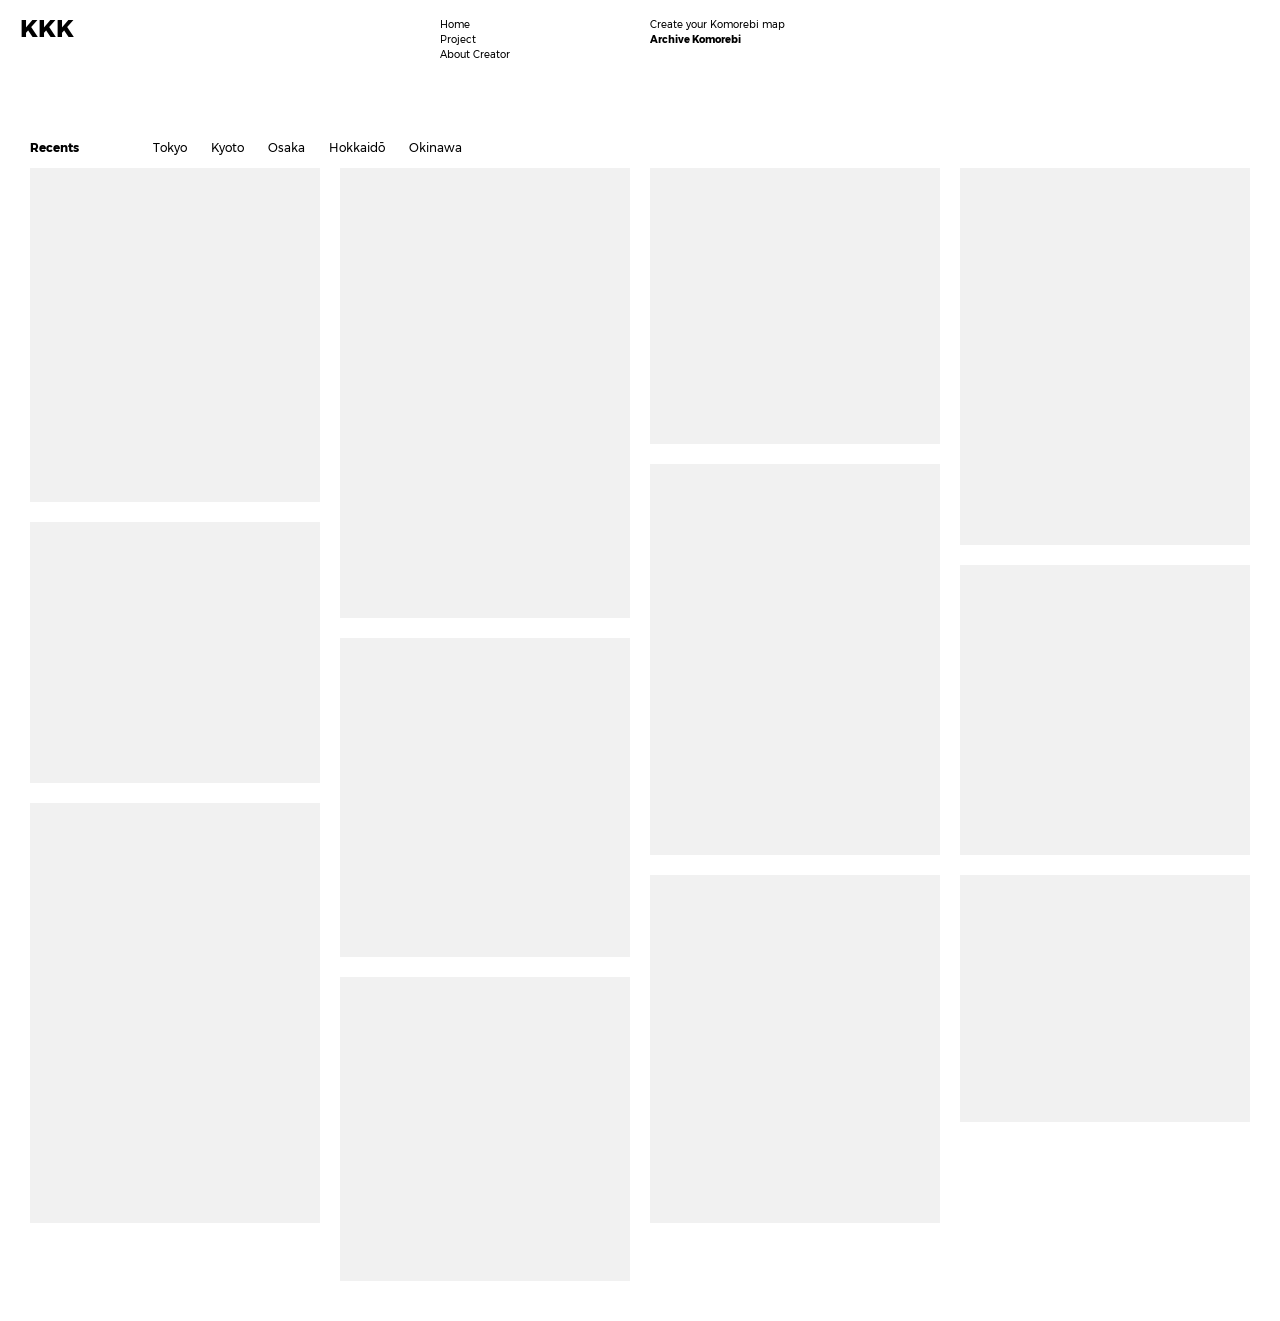
==== archivo/index.html @ c62bb5fe "Primer commit - KOMOREBI" ====
<!DOCTYPE html>
<html lang="en">

<head>
    <meta charset="UTF-8">
    <meta name="viewport" content="width=device-width, initial-scale=1.0">

    <title>KOMOREBI — Archive</title>

    <link rel="stylesheet" href="archivo.css">
    <script src="archivo.js" defer></script>
</head>

<body>

    <!-- ===================================
         NAVEGACIÓN PRINCIPAL
    =================================== -->

    <header class="cabecera">

        <a href="../index.html#home" class="logo">KKK</a>

        <nav class="navegacion" aria-label="Main navigation">

            <div class="grupo-nav">
                <a href="../index.html#home">Home</a>
                <a href="../index.html#project">Project</a>
                <a href="../index.html#creator">About Creator</a>
            </div>

            <div class="grupo-nav">
                <a href="../generador-mapas/index.html">
                    Create your Komorebi map
                </a>
                <a href="index.html" class="activo"
                   aria-current="page">
                    Archive Komorebi
                </a>
            </div>

        </nav>

    </header>

    <main class="archivo">

        <!-- ===================================
             FILTROS DEL ARCHIVO
        =================================== -->

        <nav class="filtros-archivo"
             aria-label="Archive filters">

            <button
                type="button"
                class="filtro activo"
                data-filtro="Recents"
                aria-pressed="true">
                Recents
            </button>

            <button
                type="button"
                class="filtro"
                data-filtro="Tokyo"
                aria-pressed="false">
                Tokyo
            </button>

            <button
                type="button"
                class="filtro"
                data-filtro="Kyoto"
                aria-pressed="false">
                Kyoto
            </button>

            <button
                type="button"
                class="filtro"
                data-filtro="Osaka"
                aria-pressed="false">
                Osaka
            </button>

            <button
                type="button"
                class="filtro"
                data-filtro="Hokkaidō"
                aria-pressed="false">
                Hokkaidō
            </button>

            <button
                type="button"
                class="filtro"
                data-filtro="Okinawa"
                aria-pressed="false">
                Okinawa
            </button>

        

        </nav>

        <!-- ===================================
             VÍDEO PRINCIPAL DEL TERRITORIO
        =================================== -->

        <section
            id="territorio-destacado"
            class="territorio-destacado"
            aria-label="Territory map"
            hidden
        >
            <div
                id="mapa-territorial"
                class="mapa-territorial">
            </div>
        </section>

        <!-- ===================================
             TÍTULO DE LA GALERÍA
        =================================== -->

        <h2
            id="titulo-galeria"
            class="titulo-galeria"
            hidden>
        </h2>


        <!-- ===================================
             GALERÍA DE MAPAS
        =================================== -->

        <section
            id="galeria-archivo"
            class="galeria-archivo"
            aria-label="Komorebi maps">
        </section>

        <p id="mensaje-vacio"
           class="mensaje-vacio"
           hidden>
            No maps available in this category yet.
        </p>

    </main>

</body>

</html>
---- archivo/archivo.css ----
/* ===================================
   TIPOGRAFÍAS
=================================== */

@font-face {
    font-family: "Gontserrat";
    src: url("../fuentes/Gontserrat-Regular.ttf");
    font-weight: 400;
}

@font-face {
    font-family: "Gontserrat";
    src: url("../fuentes/Gontserrat-Bold.ttf");
    font-weight: 700;
}

@font-face {
    font-family: "CxMono";
    src: url("../fuentes/CxMonoTrial-Regular.ttf");
    font-weight: 400;
}

@font-face {
    font-family: "CxMono";
    src: url("../fuentes/CxMonoTrial-Medium.ttf");
    font-weight: 500;
}


/* ===================================
   CONFIGURACIÓN GENERAL
=================================== */

* {
    box-sizing: border-box;
}

html {
    scroll-behavior: smooth;
}

body {
    margin: 0;
    background: #ffffff;
    color: #000000;
    font-family: "Gontserrat", sans-serif;
}

a {
    color: inherit;
    text-decoration: none;
}

button {
    font: inherit;
}


/* ===================================
   CABECERA — IGUAL QUE EL LANDING
=================================== */

.cabecera {
    position: absolute;
    top: 0;
    left: 0;
    width: 100%;
    padding: 17px 20px 0;

    display: grid;
    grid-template-columns: repeat(6, minmax(0, 1fr));
    column-gap: 20px;
    align-items: start;

    z-index: 10;
}

.logo {
    grid-column: 1 / 2;
    font-size: 24px;
    font-weight: 700;
    line-height: 1;
}

.navegacion {
    grid-column: 3 / 7;

    display: grid;
    grid-template-columns: repeat(4, minmax(0, 1fr));
    column-gap: 20px;
}

.grupo-nav {
    display: flex;
    flex-direction: column;
    align-items: flex-start;
}

.grupo-nav:first-child {
    grid-column: 1 / 2;
}

.grupo-nav:last-child {
    grid-column: 2 / 4;
}

.grupo-nav a {
    font-size: 10px;
    font-weight: 400;
    line-height: 15px;
    white-space: nowrap;
}

.grupo-nav a.activo {
    font-weight: 700;
}


/* ===================================
   ARCHIVO
=================================== */

.archivo {
    padding: 140px 30px 40px;
}


/* ===================================
   FILTROS
=================================== */

.filtros-archivo {
    display: flex;
    align-items: center;
    flex-wrap: wrap;
    gap: 24px;
    margin-bottom: 12px;
}

.filtro {
    appearance: none;
    border: 0;
    border-radius: 0;
    padding: 0;
    background: transparent;

    color: #000000;
    font-family: "Gontserrat", sans-serif;
    font-size: 12px;
    font-weight: 400;
    line-height: 16px;

    cursor: pointer;
}

.filtro:first-child {
    margin-right: 50px;
}

.filtro.activo {
    font-weight: 700;
}

.filtro:hover {
    opacity: 0.55;
}

.filtro:focus-visible {
    outline: 1px solid #000000;
    outline-offset: 4px;
}


/* ===================================
   TERRITORIO DESTACADO
=================================== */

.territorio-destacado {
    width: 100%;
    margin: 0 0 55px;
}

.territorio-destacado[hidden] {
    display: none;
}

.mapa-territorial {
    position: relative;
    width: 100%;
    aspect-ratio: 16 / 7;
    overflow: hidden;
    background: #ffffff;
}

.mapa-territorial video,
.mapa-territorial canvas,
.mapa-territorial svg {
    display: block;
    width: 100%;
    height: 100%;
}

.mapa-territorial video {
    object-fit: cover;
    object-position: center;
    border: none;
}


/* ===================================
   TÍTULO DE GALERÍA TERRITORIAL
=================================== */

.titulo-galeria {
    margin: 0 0 14px;
    font-family: "Gontserrat", sans-serif;
    font-size: 18px;
    font-weight: 700;
    line-height: 1.2;
}

.titulo-galeria[hidden] {
    display: none;
}


/* ===================================
   GALERÍA MASONRY
=================================== */

.galeria-archivo {
    display: grid;
    grid-template-columns: repeat(4, minmax(0, 1fr));
    gap: 20px;
    align-items: start;
}

.columna-mapas {
    display: flex;
    flex-direction: column;
    gap: 20px;
    min-width: 0;
}

.tarjeta-mapa {
    display: block;
    width: 100%;
    margin: 0;
    padding: 0;
}

.imagen-mapa {
    display: block;
    width: 100%;
    height: auto;
    background: #f1f1f1;
}

.tarjeta-mapa img,
.tarjeta-mapa video {
    display: block;
    width: 100%;
    height: auto;
}

.tarjeta-mapa img:not([src]) {
    display: none;
}

.tarjeta-mapa video {
    background: #ffffff;
}

.imagen-pendiente {
    display: flex;
    align-items: center;
    justify-content: center;

    min-height: 180px;
    background: #f1f1f1;

    font-family: "CxMono", monospace;
    font-size: 11px;
    color: #777777;
}

.mensaje-vacio {
    margin: 30px 0 0;
    font-family: "CxMono", monospace;
    font-size: 12px;
}


/* ===================================
   RESPONSIVE
=================================== */

@media (max-width: 1000px) {
    .galeria-archivo {
        grid-template-columns: repeat(3, minmax(0, 1fr));
    }
}

@media (max-width: 800px) {
    .cabecera {
        grid-template-columns: 1fr;
        row-gap: 24px;
        padding: 20px;
    }

    .navegacion {
        grid-column: 1;
        grid-template-columns: 1fr 1fr;
        gap: 20px;
    }

    .grupo-nav:first-child {
        grid-column: 1;
    }

    .grupo-nav:last-child {
        grid-column: 2;
    }

    .grupo-nav a {
        white-space: normal;
    }

    .archivo {
        padding: 170px 20px 30px;
    }

    .filtros-archivo {
        gap: 16px;
    }

    .filtro {
        font-size: 12px;
    }

    .territorio-destacado {
        margin-bottom: 35px;
    }

    .mapa-territorial {
        aspect-ratio: 16 / 9;
    }

    .titulo-galeria {
        font-size: 16px;
    }

    .galeria-archivo {
        grid-template-columns: repeat(2, minmax(0, 1fr));
        gap: 15px;
    }

    .columna-mapas {
        gap: 15px;
    }
}

@media (max-width: 480px) {
    .archivo {
        padding-top: 180px;
    }

    .galeria-archivo {
        grid-template-columns: 1fr;
    }

    .mapa-territorial {
        aspect-ratio: 4 / 3;
    }
}
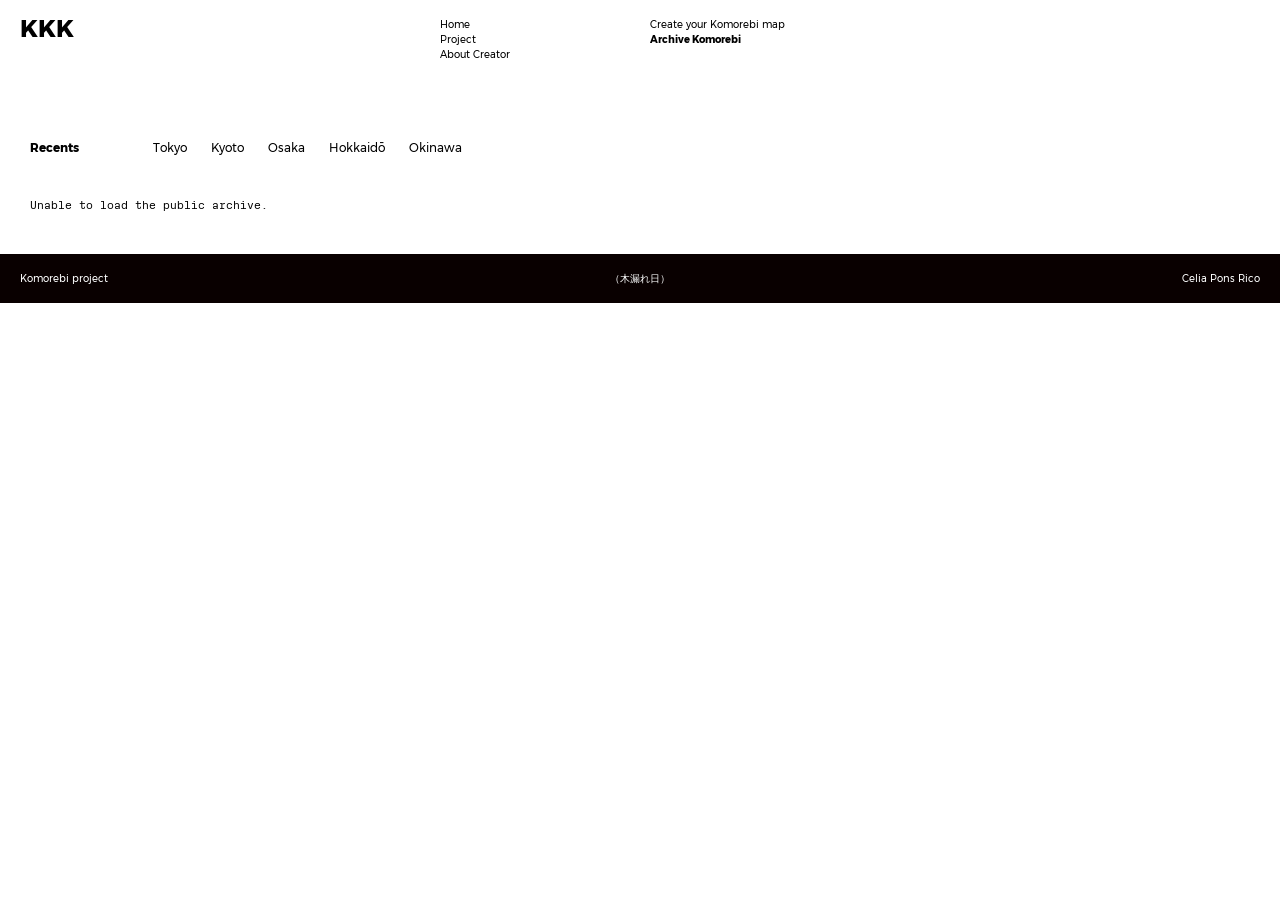
==== commit 5f6de42c: "Actualizacion completa de KOMOREBI" ====
--- a/archivo/index.html
+++ b/archivo/index.html
@@ -9,7 +9,9 @@
     <title>KOMOREBI — Archive</title>
 
     <link rel="stylesheet" href="archivo.css">
+
     <script src="archivo.js" defer></script>
+    <script src="territorios.js" defer></script>
 </head>
 
 <body>
@@ -34,7 +36,9 @@
                 <a href="../generador-mapas/index.html">
                     Create your Komorebi map
                 </a>
-                <a href="index.html" class="activo"
+
+                <a href="index.html"
+                   class="activo"
                    aria-current="page">
                     Archive Komorebi
                 </a>
@@ -101,8 +105,6 @@
                 Okinawa
             </button>
 
-        
-
         </nav>
 
         <!-- ===================================
@@ -113,12 +115,32 @@
             id="territorio-destacado"
             class="territorio-destacado"
             aria-label="Territory map"
-            hidden
-        >
+            hidden>
+
             <div
                 id="mapa-territorial"
                 class="mapa-territorial">
             </div>
+
+            <button
+                id="territorio-principal-boton"
+                class="territorio-principal-boton"
+                type="button"
+                aria-label="More information about territory"
+                hidden>
+
+                <span class="territorio-principal-boton__contenido">
+
+                    <strong id="territorio-principal-nombre"></strong>
+
+                    <span>
+                        Click to see more information about territory
+                    </span>
+
+                </span>
+
+            </button>
+
         </section>
 
         <!-- ===================================
@@ -131,7 +153,6 @@
             hidden>
         </h2>
 
-
         <!-- ===================================
              GALERÍA DE MAPAS
         =================================== -->
@@ -142,14 +163,214 @@
             aria-label="Komorebi maps">
         </section>
 
-        <p id="mensaje-vacio"
-           class="mensaje-vacio"
-           hidden>
+        <p
+            id="mensaje-vacio"
+            class="mensaje-vacio"
+            hidden>
             No maps available in this category yet.
         </p>
 
     </main>
 
+    <!-- ===================================
+         BANNER ORIGINAL DE MAPAS PUBLICADOS
+    =================================== -->
+
+    <div
+        id="territorio-info-modal"
+        class="territorio-info-modal"
+        hidden>
+
+        <div
+            class="territorio-info-modal__fondo"
+            id="territorio-info-fondo">
+        </div>
+
+        <section
+            class="territorio-info-modal__contenido"
+            role="dialog"
+            aria-modal="true"
+            aria-labelledby="territorio-info-titulo">
+
+            <button
+                type="button"
+                id="territorio-info-cerrar"
+                class="territorio-info-modal__cerrar"
+                aria-label="Close territory information">
+                &times;
+            </button>
+
+            <h2
+                id="territorio-info-titulo"
+                class="territorio-info-modal__titulo">
+            </h2>
+
+            <div class="territorio-info-modal__cuerpo">
+
+                <div class="territorio-info-modal__imagen">
+
+                    <img
+                        id="territorio-info-imagen"
+                        alt="Published imaginary territory">
+
+                </div>
+
+                <div class="territorio-info-modal__datos">
+
+                    <div class="territorio-info-modal__descripcion">
+
+                        <h3>
+                            Territory characteristics:
+                        </h3>
+
+                        <p id="territorio-info-texto"></p>
+
+                    </div>
+
+                    <p
+                        id="territorio-info-similitud"
+                        class="territorio-info-modal__similitud">
+                    </p>
+
+                </div>
+
+            </div>
+
+        </section>
+
+    </div>
+
+    <!-- ===================================
+         BANNER DE LOS CINCO TERRITORIOS
+    =================================== -->
+
+    <div
+        id="territorio-principal-modal"
+        class="territorio-principal-modal"
+        hidden>
+
+        <div
+            id="territorio-principal-fondo"
+            class="territorio-principal-modal__fondo">
+        </div>
+
+        <section
+            class="territorio-principal-modal__contenido"
+            role="dialog"
+            aria-modal="true"
+            aria-labelledby="territorio-principal-titulo"
+            tabindex="-1">
+
+            <button
+                id="territorio-principal-cerrar"
+                class="territorio-principal-modal__cerrar"
+                type="button"
+                aria-label="Close territory information">
+                &times;
+            </button>
+
+            <h2
+                id="territorio-principal-titulo"
+                class="territorio-principal-modal__titulo">
+            </h2>
+
+            <div class="territorio-principal-modal__cuerpo">
+
+                <!-- VÍDEO DEL TERRITORIO -->
+
+                <div class="territorio-principal-modal__video">
+
+                    <video
+                        id="territorio-principal-video"
+                        autoplay
+                        muted
+                        loop
+                        playsinline
+                        preload="metadata"
+                        aria-label="Animated territory">
+                    </video>
+                    <div
+    id="territorio-principal-porcentajes"
+    class="territorio-principal-modal__porcentajes"
+    aria-label="Territory parameters">
+
+    <span id="perfil-modernidad"></span>
+    <span id="perfil-envejecimiento"></span>
+
+    <span id="perfil-urbanizacion"></span>
+    <span id="perfil-turismo"></span>
+
+    <span id="perfil-densidad"></span>
+    <span id="perfil-relieve"></span>
+
+</div>
+
+                </div>
+
+                <!-- INFORMACIÓN -->
+
+                <div class="territorio-principal-modal__datos">
+
+                    <div class="territorio-principal-modal__descripcion">
+
+                        <h3>Territory characteristics:</h3>
+
+                        <div id="territorio-principal-textos"></div>
+
+                    </div>
+
+                    <!-- TABLA -->
+
+                    <table class="territorio-principal-modal__tabla">
+
+                        <tbody>
+
+                            <tr>
+                                <th scope="row">Location</th>
+                                <td id="territorio-dato-localizacion"></td>
+                            </tr>
+
+                            <tr>
+                                <th scope="row">Population</th>
+                                <td id="territorio-dato-poblacion"></td>
+                            </tr>
+
+                            <tr>
+                                <th scope="row">Territorial Organization</th>
+                                <td id="territorio-dato-organizacion"></td>
+                            </tr>
+
+                            <tr>
+                                <th scope="row">Characteristics</th>
+                                <td id="territorio-dato-caracteristicas"></td>
+                            </tr>
+
+                        </tbody>
+
+                    </table>
+
+                </div>
+
+            </div>
+
+        </section>
+
+    </div>
+
+    <!-- ===================================
+         FOOTER
+    =================================== -->
+
+    <footer class="pie-pagina">
+
+        <span>Komorebi project</span>
+
+        <span lang="ja">（木漏れ日）</span>
+
+        <span>Celia Pons Rico</span>
+
+    </footer>
+
 </body>
 
 </html>
--- a/archivo/archivo.css
+++ b/archivo/archivo.css
@@ -1,4 +1,3 @@
-
 /* ===================================
    TIPOGRAFÍAS
 =================================== */
@@ -26,7 +25,6 @@
     src: url("../fuentes/CxMonoTrial-Medium.ttf");
     font-weight: 500;
 }
-
 
 /* ===================================
    CONFIGURACIÓN GENERAL
@@ -47,6 +45,10 @@
     font-family: "Gontserrat", sans-serif;
 }
 
+body.modal-abierto {
+    overflow: hidden;
+}
+
 a {
     color: inherit;
     text-decoration: none;
@@ -56,9 +58,8 @@
     font: inherit;
 }
 
-
-/* ===================================
-   CABECERA — IGUAL QUE EL LANDING
+/* ===================================
+   CABECERA
 =================================== */
 
 .cabecera {
@@ -67,12 +68,10 @@
     left: 0;
     width: 100%;
     padding: 17px 20px 0;
-
     display: grid;
     grid-template-columns: repeat(6, minmax(0, 1fr));
     column-gap: 20px;
     align-items: start;
-
     z-index: 10;
 }
 
@@ -85,7 +84,6 @@
 
 .navegacion {
     grid-column: 3 / 7;
-
     display: grid;
     grid-template-columns: repeat(4, minmax(0, 1fr));
     column-gap: 20px;
@@ -116,7 +114,6 @@
     font-weight: 700;
 }
 
-
 /* ===================================
    ARCHIVO
 =================================== */
@@ -124,7 +121,6 @@
 .archivo {
     padding: 140px 30px 40px;
 }
-
 
 /* ===================================
    FILTROS
@@ -144,13 +140,11 @@
     border-radius: 0;
     padding: 0;
     background: transparent;
-
     color: #000000;
     font-family: "Gontserrat", sans-serif;
     font-size: 12px;
     font-weight: 400;
     line-height: 16px;
-
     cursor: pointer;
 }
 
@@ -170,7 +164,6 @@
     outline: 1px solid #000000;
     outline-offset: 4px;
 }
-
 
 /* ===================================
    TERRITORIO DESTACADO
@@ -207,7 +200,6 @@
     border: none;
 }
 
-
 /* ===================================
    TÍTULO DE GALERÍA TERRITORIAL
 =================================== */
@@ -224,7 +216,6 @@
     display: none;
 }
 
-
 /* ===================================
    GALERÍA MASONRY
 =================================== */
@@ -244,24 +235,35 @@
 }
 
 .tarjeta-mapa {
+    position: relative;
     display: block;
     width: 100%;
     margin: 0;
     padding: 0;
+    overflow: hidden;
 }
 
 .imagen-mapa {
+    position: relative;
     display: block;
     width: 100%;
-    height: auto;
+    min-height: 220px;
+    max-height: 520px;
+    overflow: hidden;
     background: #f1f1f1;
 }
 
 .tarjeta-mapa img,
 .tarjeta-mapa video {
+    position: absolute;
+    inset: 0;
     display: block;
     width: 100%;
-    height: auto;
+    height: 100%;
+    object-fit: cover;
+    object-position: center;
+    transform: scale(1.12);
+    transform-origin: center;
 }
 
 .tarjeta-mapa img:not([src]) {
@@ -276,10 +278,8 @@
     display: flex;
     align-items: center;
     justify-content: center;
-
     min-height: 180px;
     background: #f1f1f1;
-
     font-family: "CxMono", monospace;
     font-size: 11px;
     color: #777777;
@@ -291,6 +291,243 @@
     font-size: 12px;
 }
 
+/* ===================================
+   HOVER DE LOS MAPAS
+=================================== */
+
+.tarjeta-mapa__overlay {
+    position: absolute;
+    inset: 0;
+    z-index: 2;
+    display: flex;
+    flex-direction: column;
+    align-items: flex-start;
+    padding: 16px;
+    background: rgba(0, 0, 0, 0.58);
+    color: #ffffff;
+    opacity: 0;
+    visibility: hidden;
+    transition:
+        opacity 0.25s ease,
+        visibility 0.25s ease;
+}
+
+.tarjeta-mapa:hover .tarjeta-mapa__overlay,
+.tarjeta-mapa:focus-within .tarjeta-mapa__overlay {
+    opacity: 1;
+    visibility: visible;
+}
+
+.tarjeta-mapa__nombre {
+    margin: 0 0 5px;
+    font-family: "Gontserrat", sans-serif;
+    font-size: 16px;
+    font-weight: 700;
+    line-height: 1.15;
+    overflow-wrap: anywhere;
+}
+
+.tarjeta-mapa__similitud {
+    margin: 0;
+    font-family: "Gontserrat", sans-serif;
+    font-size: 12px;
+    font-weight: 400;
+    line-height: 1.35;
+}
+
+.tarjeta-mapa__boton {
+    margin-top: 14px;
+    padding: 8px 14px;
+    border: 0;
+    border-radius: 100px;
+    background: #000000;
+    color: #ffffff;
+    font-family: "CxMono", monospace;
+    font-size: 11px;
+    line-height: 1;
+    cursor: pointer;
+    transition: background 0.2s ease;
+}
+
+.tarjeta-mapa__boton:hover {
+    background: #333333;
+}
+
+.tarjeta-mapa__boton:focus-visible {
+    outline: 2px solid #ffffff;
+    outline-offset: 3px;
+}
+
+/* ===================================
+   BANNER DE INFORMACIÓN
+=================================== */
+
+.territorio-info-modal {
+    position: fixed;
+    inset: 0;
+    z-index: 1000;
+    display: flex;
+    align-items: center;
+    justify-content: center;
+    padding: 20px;
+}
+
+.territorio-info-modal[hidden] {
+    display: none;
+}
+
+.territorio-info-modal__fondo {
+    position: absolute;
+    inset: 0;
+    background: rgba(0, 0, 0, 0.55);
+}
+
+/* CAJA PRINCIPAL DEL BANNER */
+
+.territorio-info-modal__contenido {
+    position: relative;
+    z-index: 1;
+    display: flex;
+    flex-direction: column;
+
+    width: min(90vw, 850px);
+    height: min(75dvh, 620px);
+    max-height: calc(100dvh - 40px);
+
+    padding: 24px 30px;
+    overflow: hidden;
+
+    background: #000000;
+    color: #ffffff;
+    border-radius: 30px;
+}
+
+/* BOTÓN DE CIERRE */
+
+.territorio-info-modal__cerrar {
+    position: absolute;
+    top: 18px;
+    right: 20px;
+    z-index: 2;
+
+    display: flex;
+    align-items: center;
+    justify-content: center;
+
+    width: 28px;
+    height: 28px;
+    padding: 0;
+    border: 0;
+    background: transparent;
+    color: #ffffff;
+
+    font-family: "Gontserrat", sans-serif;
+    font-size: 25px;
+    line-height: 1;
+    cursor: pointer;
+}
+
+/* TÍTULO */
+
+.territorio-info-modal__titulo {
+    flex-shrink: 0;
+    margin: 0 40px 20px;
+
+    font-family: "Gontserrat", sans-serif;
+    font-size: 22px;
+    font-weight: 700;
+    line-height: 1.2;
+    text-align: center;
+    overflow-wrap: anywhere;
+}
+
+/* DISTRIBUCIÓN DE IMAGEN E INFORMACIÓN */
+
+.territorio-info-modal__cuerpo {
+    display: grid;
+    grid-template-columns: minmax(0, 1fr) minmax(0, 1fr);
+    gap: 24px;
+    align-items: stretch;
+
+    flex: 1;
+    min-height: 0;
+}
+
+/* MARCO DE LA IMAGEN */
+
+.territorio-info-modal__imagen {
+    position: relative;
+    width: 100%;
+    height: 100%;
+    min-height: 0;
+    overflow: hidden;
+    border-radius: 18px;
+    background: #222222;
+}
+
+.territorio-info-modal__imagen img {
+    position: absolute;
+    inset: 0;
+    display: block;
+    width: 100%;
+    height: 100%;
+    object-fit: cover;
+    object-position: center;
+}
+
+/* COLUMNA DERECHA */
+
+.territorio-info-modal__datos {
+    display: flex;
+    flex-direction: column;
+    justify-content: space-between;
+
+    min-width: 0;
+    min-height: 0;
+    gap: 20px;
+}
+
+.territorio-info-modal__descripcion {
+    min-width: 0;
+    min-height: 0;
+    overflow-y: auto;
+    scrollbar-width: thin;
+    scrollbar-color: #555555 transparent;
+}
+
+.territorio-info-modal__descripcion h3 {
+    margin: 0 0 10px;
+    font-family: "Gontserrat", sans-serif;
+    font-size: 15px;
+    font-weight: 700;
+    line-height: 1.2;
+}
+
+.territorio-info-modal__descripcion p {
+    margin: 0;
+    font-family: "Gontserrat", sans-serif;
+    font-size: 13px;
+    font-weight: 400;
+    line-height: 1.4;
+    white-space: pre-wrap;
+    overflow-wrap: anywhere;
+}
+
+/* PORCENTAJE INFERIOR */
+
+.territorio-info-modal__similitud {
+    flex-shrink: 0;
+    margin: 0;
+    font-family: "Gontserrat", sans-serif;
+    font-size: 12px;
+    font-weight: 400;
+    line-height: 1.4;
+}
+
+.territorio-info-modal__similitud strong {
+    color: #e000ff;
+    font-weight: 700;
+}
 
 /* ===================================
    RESPONSIVE
@@ -359,6 +596,20 @@
     .columna-mapas {
         gap: 15px;
     }
+
+    .territorio-info-modal__contenido {
+        width: min(94vw, 850px);
+        height: min(75dvh, 570px);
+        padding: 20px;
+    }
+
+    .territorio-info-modal__cuerpo {
+        gap: 18px;
+    }
+
+    .territorio-info-modal__titulo {
+        font-size: 19px;
+    }
 }
 
 @media (max-width: 480px) {
@@ -373,4 +624,720 @@
     .mapa-territorial {
         aspect-ratio: 4 / 3;
     }
-}
+
+    .territorio-info-modal {
+        padding: 12px;
+    }
+
+    .territorio-info-modal__contenido {
+        width: 100%;
+        height: auto;
+        max-height: calc(100dvh - 24px);
+        padding: 18px;
+        border-radius: 22px;
+        overflow-y: auto;
+    }
+
+    .territorio-info-modal__titulo {
+        margin: 0 32px 18px;
+        font-size: 17px;
+    }
+
+    .territorio-info-modal__cuerpo {
+        display: flex;
+        flex-direction: column;
+        flex: none;
+        gap: 18px;
+        min-height: 0;
+    }
+
+    .territorio-info-modal__imagen {
+        width: 100%;
+        height: auto;
+        min-height: 0;
+        aspect-ratio: 4 / 3;
+        flex-shrink: 0;
+    }
+
+    .territorio-info-modal__datos {
+        gap: 20px;
+        min-height: 0;
+    }
+
+    .territorio-info-modal__descripcion {
+        overflow: visible;
+    }
+
+    .territorio-info-modal__similitud {
+        margin-top: 8px;
+    }
+}
+
+@media (prefers-reduced-motion: reduce) {
+    .tarjeta-mapa__overlay,
+    .tarjeta-mapa__boton {
+        transition: none;
+    }
+}
+
+/* ===================================
+   OCULTAR BARRAS DE SCROLL
+   BANNERS DEL GENERADOR
+=================================== */
+
+.archivo-modal,
+.archivo-modal *,
+.territorio-modal,
+.territorio-modal * {
+    scrollbar-width: none;
+    -ms-overflow-style: none;
+}
+
+.archivo-modal::-webkit-scrollbar,
+.archivo-modal *::-webkit-scrollbar,
+.territorio-modal::-webkit-scrollbar,
+.territorio-modal *::-webkit-scrollbar {
+    display: none;
+}
+
+
+/* ===================================
+   OCULTAR BARRAS DE SCROLL
+=================================== */
+
+html {
+    scrollbar-width: none;
+    -ms-overflow-style: none;
+}
+
+html::-webkit-scrollbar {
+    display: none;
+}
+
+body {
+    scrollbar-width: none;
+    -ms-overflow-style: none;
+}
+
+body::-webkit-scrollbar {
+    display: none;
+}
+
+
+
+/* ===================================
+   FOOTER — KOMOREBI
+=================================== */
+
+.pie-pagina {
+    min-height: 49px;
+    padding: 15px 20px;
+
+    background: #090000;
+    color: #ffffff;
+
+    display: grid;
+    grid-template-columns: 1fr 1fr 1fr;
+    gap: 20px;
+    align-items: center;
+
+    font-family: "Gontserrat", sans-serif;
+    font-size: 10px;
+}
+
+.pie-pagina span:nth-child(2) {
+    text-align: center;
+}
+
+.pie-pagina span:nth-child(3) {
+    text-align: right;
+}
+
+
+/* ===================================
+   OCULTAR BARRAS DE SCROLL
+=================================== */
+
+html,
+body {
+    scrollbar-width: none;
+    -ms-overflow-style: none;
+}
+
+html::-webkit-scrollbar,
+body::-webkit-scrollbar {
+    display: none;
+}
+
+
+/* ===================================
+   FOOTER — TABLET
+=================================== */
+
+@media (min-width: 701px) and (max-width: 1100px) {
+
+    .pie-pagina {
+        padding-inline: 16px;
+    }
+
+}
+
+
+/* ===================================
+   FOOTER — MÓVIL
+=================================== */
+
+@media (max-width: 700px) {
+
+    .pie-pagina {
+        font-size: 9px;
+        gap: 8px;
+        padding: 15px 14px;
+    }
+
+}
+
+
+
+/* ===================================
+   TERRITORIO PRINCIPAL — HOVER
+=================================== */
+
+.territorio-destacado {
+    position: relative;
+}
+
+.territorio-principal-boton {
+    position: absolute;
+    inset: 0;
+    z-index: 2;
+
+    display: flex;
+    justify-content: center;
+    align-items: flex-end;
+
+    width: 100%;
+    height: 100%;
+    padding: 0 20px 12px;
+
+    border: 0;
+    background: transparent;
+    color: #ffffff;
+
+    font-family: "Gontserrat", sans-serif;
+    text-align: center;
+
+    cursor: pointer;
+    overflow: hidden;
+}
+
+.territorio-principal-boton[hidden] {
+    display: none;
+}
+
+.territorio-principal-boton::before {
+    content: "";
+
+    position: absolute;
+    inset: 0;
+
+    background: linear-gradient(
+        to bottom,
+        transparent 58%,
+        rgba(0, 0, 0, 0.12) 68%,
+        rgba(0, 0, 0, 0.95) 100%
+    );
+
+    opacity: 0;
+    transition: opacity 0.35s ease;
+    pointer-events: none;
+}
+
+.territorio-principal-boton__contenido {
+    position: relative;
+    z-index: 1;
+
+    display: flex;
+    flex-direction: column;
+    align-items: center;
+    gap: 6px;
+
+    opacity: 0;
+    transform: translateY(8px);
+
+    transition:
+        opacity 0.35s ease,
+        transform 0.35s ease;
+}
+
+.territorio-principal-boton__contenido strong {
+    font-size: 20px;
+    font-weight: 700;
+    line-height: 1.15;
+}
+
+.territorio-principal-boton__contenido span {
+    font-size: 12px;
+    font-weight: 400;
+    line-height: 1.2;
+}
+
+.territorio-principal-boton:hover::before,
+.territorio-principal-boton:focus-visible::before {
+    opacity: 1;
+}
+
+.territorio-principal-boton:hover
+.territorio-principal-boton__contenido,
+.territorio-principal-boton:focus-visible
+.territorio-principal-boton__contenido {
+    opacity: 1;
+    transform: translateY(0);
+}
+
+
+/* ===================================
+   BANNER — FONDO
+=================================== */
+
+body.territorio-principal-abierto {
+    overflow: hidden;
+}
+
+.territorio-principal-modal {
+    position: fixed;
+    inset: 0;
+    z-index: 1100;
+
+    display: flex;
+    align-items: center;
+    justify-content: center;
+
+    padding: 20px;
+}
+
+.territorio-principal-modal[hidden] {
+    display: none;
+}
+
+.territorio-principal-modal__fondo {
+    position: absolute;
+    inset: 0;
+    background: rgba(0, 0, 0, 0.55);
+}
+
+
+/* ===================================
+   BANNER — CONTENEDOR PRINCIPAL
+=================================== */
+
+.territorio-principal-modal__contenido {
+    position: relative;
+    z-index: 1;
+
+    display: flex;
+    flex-direction: column;
+
+    width: min(90vw, 1070px);
+    height: min(86dvh, 760px);
+    max-height: calc(100dvh - 40px);
+
+    padding: 25px 30px 30px;
+
+    background: #000000;
+    color: #ffffff;
+
+    border-radius: 30px;
+    overflow: hidden;
+
+    font-family: "Gontserrat", sans-serif;
+}
+
+
+/* ===================================
+   BOTÓN CERRAR
+=================================== */
+
+.territorio-principal-modal__cerrar {
+    position: absolute;
+    top: 17px;
+    right: 22px;
+    z-index: 3;
+
+    display: flex;
+    justify-content: center;
+    align-items: center;
+
+    width: 28px;
+    height: 28px;
+
+    padding: 0;
+    border: 0;
+
+    background: transparent;
+    color: #ffffff;
+
+    font-size: 25px;
+    line-height: 1;
+
+    cursor: pointer;
+}
+
+
+/* ===================================
+   TÍTULO
+=================================== */
+
+.territorio-principal-modal__titulo {
+    flex-shrink: 0;
+
+    margin: 0 40px 22px;
+
+    font-size: 22px;
+    font-weight: 700;
+    line-height: 1.2;
+    text-align: center;
+}
+
+
+/* ===================================
+   DISTRIBUCIÓN DE CONTENIDO
+=================================== */
+
+.territorio-principal-modal__cuerpo {
+    display: grid;
+    grid-template-columns: 1fr 1fr;
+    gap: 24px;
+
+    flex: 1;
+    min-height: 0;
+    align-items: stretch;
+}
+
+
+/* ===================================
+   VÍDEO VERTICAL
+=================================== */
+
+.territorio-principal-modal__video {
+    position: relative;
+
+    width: 100%;
+    height: 100%;
+    min-height: 0;
+
+    overflow: hidden;
+    border-radius: 18px;
+
+    background: #181818;
+}
+
+.territorio-principal-modal__video video {
+    display: block;
+
+    width: 100%;
+    height: 100%;
+
+    object-fit: cover;
+    object-position: center;
+
+    border: 0;
+}
+
+
+/* ===================================
+   TEXTOS
+=================================== */
+
+
+.territorio-principal-modal__datos {
+    display: flex;
+    flex-direction: column;
+    justify-content: space-between;
+    gap: 20px;
+
+    min-width: 0;
+    min-height: 0;
+}
+
+.territorio-principal-modal__descripcion {
+    min-height: 0;
+    flex-shrink: 0;
+}
+
+.territorio-principal-modal__descripcion h3 {
+    margin: 0 0 7px;
+
+    font-size: 12px;
+    font-weight: 700;
+    line-height: 1.2;
+}
+
+#territorio-principal-textos p {
+    margin: 0 0 10px;
+
+    font-size: clamp(9px, 0.85vw, 11px);
+    font-weight: 400;
+    line-height: 1.2;
+}
+
+#territorio-principal-textos p:last-child {
+    margin-bottom: 0;
+}
+
+
+/* ===================================
+   TABLA DE CARACTERÍSTICAS
+=================================== */
+
+.territorio-principal-modal__tabla {
+    width: 100%;
+
+    border: 1px solid #ffffff;
+    border-collapse: separate;
+    border-spacing: 0;
+
+    border-radius: 9px;
+    overflow: hidden;
+
+    table-layout: fixed;
+    flex-shrink: 0;
+
+    font-size: 10px;
+    line-height: 1.2;
+}
+
+.territorio-principal-modal__tabla th,
+.territorio-principal-modal__tabla td {
+    padding: 9px 8px;
+    text-align: left;
+    vertical-align: middle;
+    overflow-wrap: anywhere;
+}
+
+.territorio-principal-modal__tabla th {
+    width: 32%;
+    font-weight: 700;
+}
+
+.territorio-principal-modal__tabla td {
+    font-weight: 400;
+}
+
+.territorio-principal-modal__tabla tr:not(:last-child) th,
+.territorio-principal-modal__tabla tr:not(:last-child) td {
+    border-bottom: 1px solid #ffffff;
+}
+
+.territorio-principal-modal__tabla th {
+    border-right: 1px solid #ffffff;
+}
+
+#territorio-dato-organizacion {
+    white-space: pre-line;
+}
+
+/* ===================================
+   RESPONSIVE — TABLET
+=================================== */
+
+@media (max-width: 1000px) {
+
+    .territorio-principal-modal__contenido {
+        width: min(94vw, 1070px);
+        padding: 22px;
+    }
+
+    .territorio-principal-modal__cuerpo {
+        gap: 18px;
+    }
+
+    .territorio-principal-modal__titulo {
+        font-size: 19px;
+        margin-bottom: 16px;
+    }
+
+    #territorio-principal-textos p {
+        font-size: 9px;
+        line-height: 1.15;
+        margin-bottom: 7px;
+    }
+
+    .territorio-principal-modal__tabla {
+        font-size: 9px;
+    }
+
+    .territorio-principal-modal__tabla th,
+    .territorio-principal-modal__tabla td {
+        padding: 6px;
+    }
+
+}
+
+
+/* ===================================
+   RESPONSIVE — MÓVIL
+=================================== */
+
+@media (max-width: 700px) {
+
+    .territorio-principal-boton__contenido strong {
+        font-size: 17px;
+    }
+
+    .territorio-principal-boton__contenido span {
+        font-size: 10px;
+    }
+
+    .territorio-principal-modal {
+        padding: 10px;
+    }
+
+    .territorio-principal-modal__contenido {
+        width: 100%;
+        height: min(94dvh, 750px);
+        max-height: calc(100dvh - 20px);
+
+        padding: 16px;
+        border-radius: 20px;
+    }
+
+    .territorio-principal-modal__titulo {
+        font-size: 16px;
+        margin: 0 25px 12px;
+    }
+
+    .territorio-principal-modal__cerrar {
+        top: 12px;
+        right: 13px;
+    }
+
+    .territorio-principal-modal__cuerpo {
+        grid-template-columns: 1fr;
+        grid-template-rows: minmax(0, 0.65fr) minmax(0, 1.35fr);
+        gap: 12px;
+    }
+
+    .territorio-principal-modal__video {
+        border-radius: 10px;
+    }
+
+    .territorio-principal-modal__datos {
+        gap: 8px;
+    }
+
+    .territorio-principal-modal__descripcion h3 {
+        font-size: 10px;
+        margin-bottom: 4px;
+    }
+
+    #territorio-principal-textos p {
+        font-size: clamp(7px, 1.8vw, 9px);
+        line-height: 1.1;
+        margin-bottom: 5px;
+    }
+
+    .territorio-principal-modal__tabla {
+        font-size: 8px;
+    }
+
+    .territorio-principal-modal__tabla th,
+    .territorio-principal-modal__tabla td {
+        padding: 4px;
+    }
+
+}
+
+
+/* ===================================
+   DISPOSITIVOS TÁCTILES
+=================================== */
+
+@media (hover: none) {
+
+    .territorio-principal-boton::before {
+        opacity: 1;
+    }
+
+    .territorio-principal-boton__contenido {
+        opacity: 1;
+        transform: none;
+    }
+
+}
+
+
+/* ===================================
+   ACCESIBILIDAD
+=================================== */
+
+@media (prefers-reduced-motion: reduce) {
+
+    .territorio-principal-boton::before,
+    .territorio-principal-boton__contenido {
+        transition: none;
+    }
+
+}
+
+/* ===================================
+   PORCENTAJES TERRITORIALES
+=================================== */
+
+.territorio-principal-modal__porcentajes {
+    position: absolute;
+    left: 12px;
+    bottom: 12px;
+    z-index: 2;
+
+    display: grid;
+    grid-template-columns: max-content max-content;
+    column-gap: 28px;
+    row-gap: 7px;
+
+    padding: 12px 15px;
+
+    background: #000000;
+    color: #ffffff;
+
+    border-radius: 12px;
+
+    font-family: "Gontserrat", sans-serif;
+    font-size: 10px;
+    font-weight: 700;
+    line-height: 1.15;
+
+    pointer-events: none;
+}
+
+.territorio-principal-modal__porcentajes span {
+    white-space: nowrap;
+}
+
+/* TABLET */
+
+@media (max-width: 1000px) {
+    .territorio-principal-modal__porcentajes {
+        column-gap: 15px;
+        row-gap: 5px;
+        padding: 10px 12px;
+        font-size: 8px;
+    }
+}
+
+/* MÓVIL */
+
+@media (max-width: 700px) {
+    .territorio-principal-modal__porcentajes {
+        left: 7px;
+        bottom: 7px;
+
+        column-gap: 10px;
+        row-gap: 4px;
+
+        padding: 7px 9px;
+        border-radius: 8px;
+
+        font-size: clamp(6px, 1.6vw, 8px);
+    }
+}
